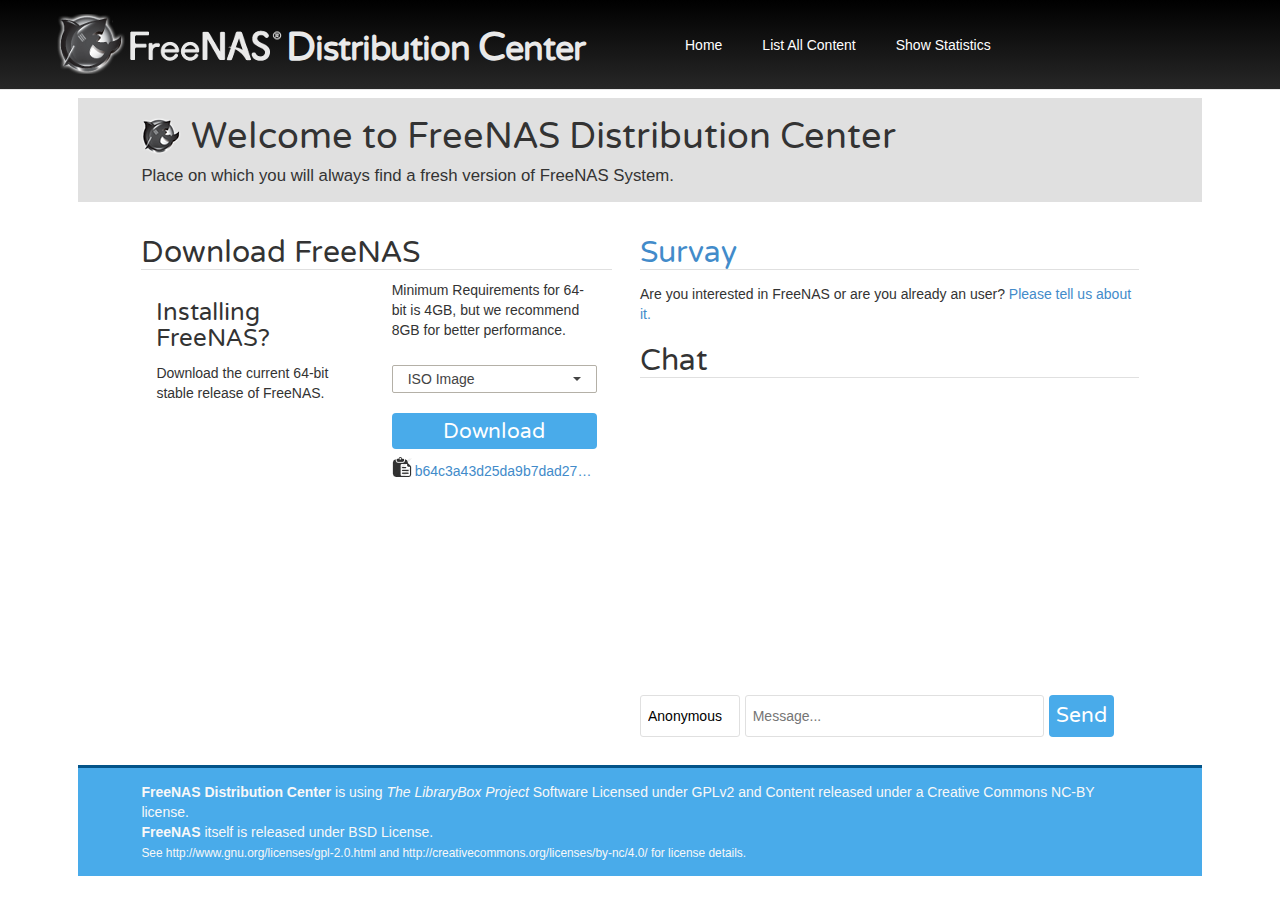
==== Content/index.html @ 71a40401 "commit" ====
<!DOCTYPE html>
<html>
<head>
	<meta charset="utf-8">
	<meta name="viewport" content="initial-scale=1.0, maximum-scale=1.0, user-scalable=no, width=device-width">
	<meta http-equiv="cache-control" content="no-cache">
	<title>FreeNAS Distribution Center</title>
	<link rel="icon" href="favicon.ico">
	<link rel="stylesheet" href="css/bootstrap.css">
	<link rel="stylesheet" href="css/bootstrap-theme.css">
	<link rel="stylesheet" href="css/font.css">
	<link rel="stylesheet" href="css/structure.css">
</head>
<body>

		<span id="vc_count"></span>
    <div id="top-nav" class="navbar navbar-inverse navbar-fixed-top" role="navigation">
      <div class="container">
        <div class="navbar-header">
	<a href="/Content/" class="brand navbar-brand fn-logo"><span>D</span>istribution <span>C</span>enter</a>
          <button type="button" class="navbar-toggle" data-toggle="collapse" data-target=".navbar-collapse">
            <span class="sr-only">Toggle navigation</span>
            <span class="icon-bar"></span>
            <span class="icon-bar"></span>
            <span class="icon-bar"></span>
          </button>
        </div>
        <div class="collapse navbar-collapse">
          <ul class="nav navbar-nav">
            <li><a href="/" class="active">Home</a></li>
						<!--<li><a href="/Shared/text/">Text</a></li>-->
						<!--<li><a href="/Shared/audio/">Audio</a></li>-->
						<!--<li><a href="/Shared/video/">Video</a></li>-->
						<!--<li><a href="/Shared/software/">Apps</a></li>-->
						<li><a href="/Shared/">List All Content</a></li>
						<li><a href="/content/stats.html">Show Statistics</a></li>
						<!--<li><a href="/content/about.html">About</a></li>-->
          </ul>
        </div><!--/.nav-collapse -->
      </div>
    </div>


<div class="container">

	<div class="lb-content">
		<section id="content">
	<!-- visitor counter --> 
			<div id="welcome">
				<div class="container">
					<h1 class="fn-small-logo">Welcome to FreeNAS Distribution Center</h1>
					<p>Place on which you will always find a fresh version of FreeNAS System.</p>
				</div>
			</div>
			<div class="container">
				<div class="one-half">
					<div id="files-top" class="card">
						<h2>Download FreeNAS</h2>
	          <!-- default, which will be replaced by files-top.js if applicable -->					
						<div class="download-wrapper">  
             
              <div class="download-inner">                
                <div class="col-xs-6 col-md-6 download-text">               
                  <h3 class="freenas-icon">Installing FreeNAS?</h3>               
                  <span>Download the current 64-bit stable release of FreeNAS.
                  </span>               
                </div>               
                <div class="col-xs-6 col-md-6 download-file">                
                  <span>Minimum Requirements for 64-bit is 4GB, but we recommend 8GB for better performance.              
                  </span>               
                  <div class="dropdown-wrapper" id="installOp">               
                    <a data-toggle="dropdown" class="dropdown-toggle open" id="fake-input">ISO Image 
                      <span class="caret">
                      </span></a>               
                    <ul role="menu" class="dropdown-menu">               
                      <li>
                      <a href="javascript:selectType('iso', 64);">ISO Image</a>
                      </li>               
                      <li>
                      <a href="javascript:selectType('usb', 64);">USB Image</a>
                      </li>
                      <li>
                      <a href="javascript:selectType('gui', 64);">GUI Upgrade</a>
                      </li>
                      <li>
                      <a href="javascript:selectType('img', 64);">IMG File</a>
                      </li>                                       
                    </ul>               
                  </div>               
                  <a href="javascript:downloadFile($j('#btn-download'))" class="btn button-bg btn-dowload disabled" id="btn-download">Download</a>               
                  <a href="javascript:copyHashToClipboard('installHash');" title="Copy entaire hash to the clipboard." class="hash" id="installHash"></a>               
                </div>                             
              </div>               
          </div>
					</div>
					<div id="jquery-testing">
					</div>
				</div>

				<div class="one-half" id="chatcontainer">
					<div id="chat" class="card last">
						<h2><a href="survay.php">Survay</a></h2>
            <p>Are you interested in FreeNAS or are you already an user? <a href="survay.php">Please tell us about it.</a></p>
            <h2>Chat</h2>
						<div id="shoutbox" class="shoutbox_content"></div>
						<form method="POST" name="psowrte" id="sb_form" >
							<div id="shoutbox-input">
								<input class="nickname" type="text" 	name="name" 	placeholder="Alias" value="Anonymous">
								<input class="message" 	type="text" 	name="data" 	placeholder="Message...">
								<button class="btn button-bg btn-chat" type="submit" 	name="submit">Send</button>
							</div>
							<div id="shoutbox-options">
								<h3>Text Color:</h3>
								<label for="def" 	class="bg-black">	<input name="color" type="radio" value="def" 	id="def" checked>Default</label>
								<label for="blue" 	class="bg-blue">	<input name="color" type="radio" value="blue" 	id="blue"		>Blue</label>
								<label for="green" 	class="bg-green">	<input name="color" type="radio" value="green" 	id="green"		>Green</label>
								<label for="orange" class="bg-orange">	<input name="color" type="radio" value="orange" id="orange"		>Orange</label>
								<label for="red" 	class="bg-red">		<input name="color" type="radio" value="red" 	id="red"		>Red</label>
							</div>
						</form>
					</div>
				</div>
			</div>
		</section>
	<div class="starter-template">

	<footer id="footer">
		<div class="container">
			<p class="to-top"><a href="#header">Back to top</a></p>
			<p><b>FreeNAS Distribution Center</b> is using <i>The LibraryBox Project</i> Software Licensed under GPLv2 and Content released under a Creative Commons NC-BY license.<br />
      <b>FreeNAS</b> itself is released under BSD License.</p>
			<small>See http://www.gnu.org/licenses/gpl-2.0.html and http://creativecommons.org/licenses/by-nc/4.0/ for license details.</small>
		</div>
	</footer>

	<script src="js/jquery.min.js"></script>
	<script src="js/main.js"></script>
<!--	<script src="js/files-top.js"></script> -->
	<script src="js/vc_tally.js"></script>
	<script src="js/bootstrap.min.js"></script>
</body>
</html>
---- Content/css/font.css ----
@font-face {
  font-family: 'GearedSlab';
  src: url("../fonts/gearedslab-webfont.eot");
  src: url("../fonts/gearedslab-webfont.svg");
  src: url("../fonts/gearedslab-webfont.ttf");
  src: url("../fonts/gearedslab-webfont.woff");
}

@font-face {
  font-family: 'VarelaRound';
  src: url("../fonts/VarelaRound-Regular-webfont.eot");
  src: url("../fonts/VarelaRound-Regular-webfont.svg");
  src: url("../fonts/VarelaRound-Regular-webfont.ttf");
  src: url("../fonts/VarelaRound-Regular-webfont.woff");
}

@font-face {
  font-family: 'Open Sans';
  src: url("../fonts/OpenSans-Regular.ttf");
}
---- Content/css/structure.css ----
#header {
  color: #f8f8f8;
}
#header a {
  color: #f8f8f8;
  text-decoration: none;
  font-size: 1em;
  display: block;
  padding: .5em;
}
.brand {
  font-family: 'VarelaRound', sans-serif;
}

/* navbar */
.navbar-inverse {
  background-color: #F8F8F8;
  border-color: #E7E7E7;
  background-image: linear-gradient(to bottom, #000000 0%, #272727 100%);
  min-height: 90px;
}

.navbar-inverse .navbar-nav > li > a {
  text-shadow: none;
  color: #FFF;
}

.navbar-inverse .navbar-nav > li > a:hover, .navbar-inverse .navbar-nav > li > a:focus {
  color: #ffffff;
  background-color: #ee3d34;
}

.navbar-nav {
    margin-left: 65px;
}

.nav > li > a {
    padding: 35px 20px 15px 20px;

}

.fn-logo {

    background-image: url("../img/freenas-logo.png");
    background-repeat: no-repeat;
    display: block;
    font-size: 34px;
    font-stretch: condensed;
    font-weight: 600;
    height: 73px;
    letter-spacing: -1px;
    line-height: 50px;
    margin-top: 8px;
    text-indent: 215px;

         
}

.fn-logo span {

    font-size: 40px;
       
}

.fn-small-logo {

    background-image: url("../img/freenas-logo-small.png");
    background-repeat: no-repeat;
    height: 36px;
    text-indent: 50px;
        
}

.hash
{

display: block;
width: 100%;
white-space: nowrap; 
overflow: hidden;
text-overflow: ellipsis;
text-indent: 23px;
background-image: url("../img/paste-20.png");
background-repeat: no-repeat;
line-height: 28px;

}

/* title */
.navbar-inverse .navbar-brand {
  color: #e9e9e9;
}
.navbar-inverse .navbar-brand:hover,
.navbar-inverse .navbar-brand:focus {
  color: #e9e9e9;
}

#header #top-nav ul li a {
  -webkit-transition: background, 0.5s, ease-in-out;
  -moz-transition: background, 0.5s, ease-in-out;
  -o-transition: background, 0.5s, ease-in-out;
  transition: background, 0.5s, ease-in-out;
}
#header #top-nav ul li a:hover {
  background: #922e0f;
}

.lb-content {
  margin-top: 90px;
}

#content #welcome p {
  font-size: 1.2em;
  margin: 0;
  padding: 0;
}
#content #shoutbox .message {
  font-size: .8em;
}
#content #shoutbox .message date {
  color: #949494;
}
#content #shoutbox .message name {
  font-weight: 700;
}

#footer {
  color: #f8f8f8;
}

.card h2 {
  border-bottom: 1px solid #e0e0e0;
}

input[type=text],
textarea {
  border: 1px solid #e0e0e0;
  border-radius: 3px;
  height: 3em;
  margin: .5em 0;
  padding: 0 .5em;
  width: 100%;
}
input[type=text]:first-child,
textarea:first-child {
  margin-top: 0;
}


#header {
  background: #c03d14;
  border-bottom: 1px solid #922e0f;
}
#header #menu-icon {
  position: absolute;
  top: .25em;
  right: .25em;
}
#header #menu-icon img {
  width: 2em;
}

#header #top-nav ul {
  display: none;
}
#header #top-nav ul li:last-child {
  margin: 0 0 .5em 0;
}

#content #welcome {
  background: #e0e0e0;
  margin: 0 0 1em;
  padding-bottom: 1em;
}
#content #welcome img {
  margin: 0 .25em 0 0;
}
#content #chat #shoutbox {
  height: 300px;
  margin: 0 0 .5em;
}
#content #chat #shoutbox .message {
  margin: 0 0 .10em;
}
#content #chat #shoutbox-options {
  display: none;
}

#footer {
  background: #49abea;
  border-top: 3px solid #035489;
  margin: 2em 0 0 0;
  padding: 0 0 1em;
}
#footer .to-top {
  float: right;
}

.fp-tops-ul ul {
  list-style: none;
}

.fp-tops-title {
  font-size: 10pt;
}

.fp-tops-count {
  font-size: 8pt;
}

@media screen and (min-width: 600px) {
  #header #menu-icon {
    display: none;
  }
  .brand {
    float: left;
    /*margin: 0 1em 0 0;*/
  }
  #header #top-nav ul {
    display: block;
  }
  #header #top-nav ul li {
    float: left;
  }
  #header #top-nav ul li:last-child {
    margin: 0;
  }

  #content #chat #shoutbox-input input,
  #content #chat #shoutbox-input button {
    float: left;
  }
  #content #chat #shoutbox-input .nickname {
    margin: 0 5px 0 0;
    width: 20%;
  }
  #content #chat #shoutbox-input .message {
    margin: 0 5px 0 0;
    width: 60%;
  }
  #content #chat #shoutbox-input .button {
    width: 10%;
  }
  #content #chat #shoutbox-options {
    display: none;
  }

  #footer .to-top {
    display: none;
  }

  .card {
    padding: 0 2em 0 0;
  }

  .last {
    padding: 0;
  }
}
@media screen and (min-width: 801px) {
  .container {
    margin: 0 auto;
    max-width: 1280px;
    width: 90%;
  }

  .one-third {
    float: left;
    width: 33.33333%;
  }

  .two-thirds {
    float: left;
    width: 66.66667%;
  }
    .one-half {
    float: left;
    width: 50%;
  }
}

.dropdown-wrapper {
    background: none repeat scroll 0 0 #ffffff;
    border: 1px solid #b4b0a7;
    border-radius: 2px;
    height: auto;
    margin: 25px 0 0;
    padding: 3px 15px;
    position: relative;
    width: auto;
}
.dropdown-wrapper a .caret {
    float: right;
    height: auto;
    margin: 8px 0 0;
    width: auto;
}
.dropdown-wrapper a,
.dropdown-wrapper a:active,
.dropdown-wrapper a:hover,
.dropdown-wrapper a:focus,
.dropdown-wrapper a:visited {
    color: #444444;
    text-decoration: none;
}
.dropdown-wrapper ul {
    width: 100%;
}

a.dropdown-toggle {
    display: block;
    width: 100%;
}

.button-bg {
    background: none repeat scroll 0 0 #49abea;
    color: white;
    display: inline-block;
    font-family: 'VarelaRound', sans-serif;
    font-size: 21px;
    font-weight: normal;
    height: 36px;
    margin: 20px 0 8px;
    padding: 3px 0;
    width: 100%;
}

.btn-chat {
    height: 42px;
    margin: 0;
    width: 13%;
}
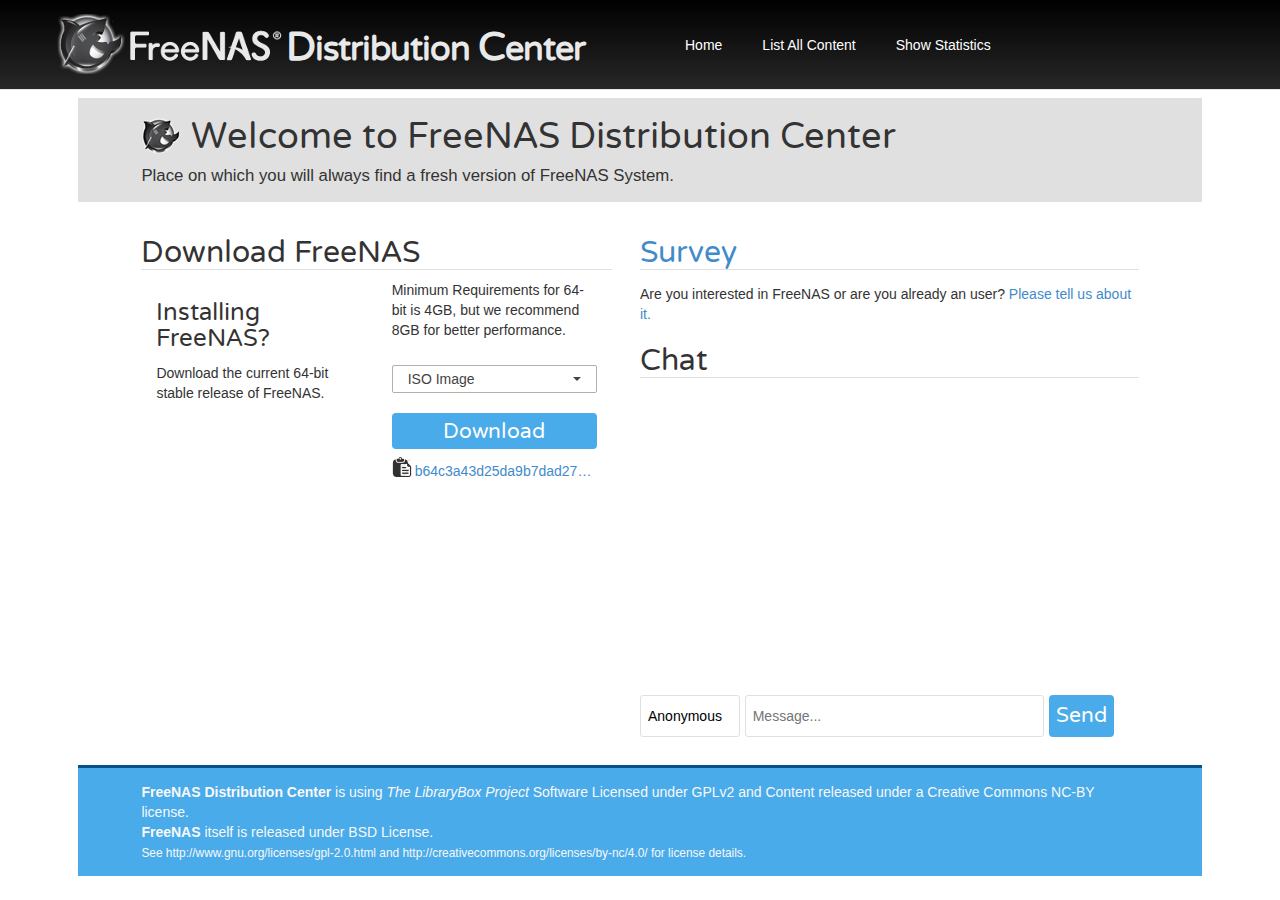
==== commit 09e317f9: "Typo" ====
--- a/Content/index.html
+++ b/Content/index.html
@@ -99,7 +99,7 @@
 
 				<div class="one-half" id="chatcontainer">
 					<div id="chat" class="card last">
-						<h2><a href="survay.php">Survay</a></h2>
+						<h2><a href="survay.php">Survey</a></h2>
             <p>Are you interested in FreeNAS or are you already an user? <a href="survay.php">Please tell us about it.</a></p>
             <h2>Chat</h2>
 						<div id="shoutbox" class="shoutbox_content"></div>
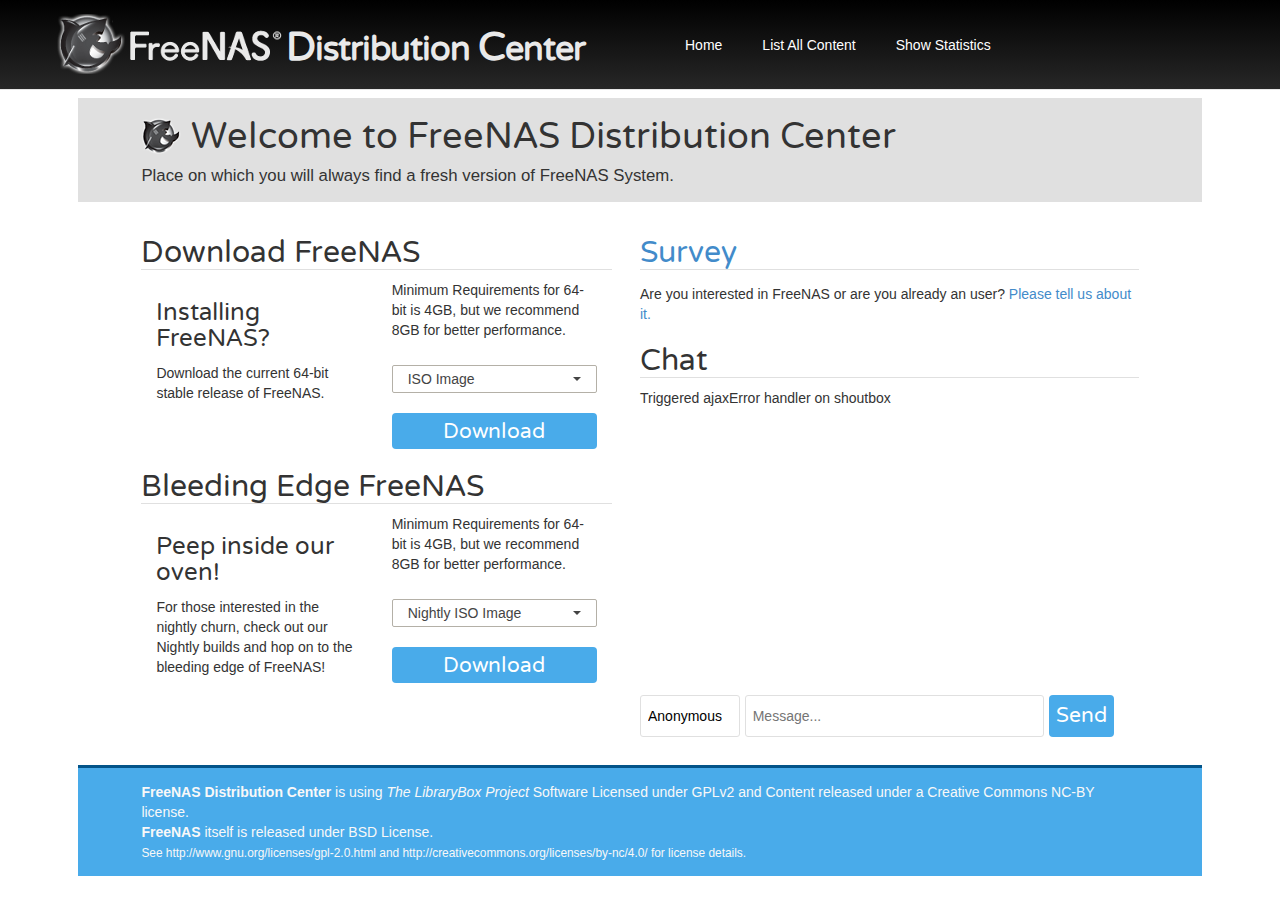
==== commit c1c995f0: "Hash load from file and nighlty" ====
--- a/Content/index.html
+++ b/Content/index.html
@@ -92,6 +92,38 @@
                 </div>                             
               </div>               
           </div>
+						<h2 style="padding-top: 13px; clear: both;">Bleeding Edge FreeNAS</h2>
+	          <!-- default, which will be replaced by files-top.js if applicable -->					
+						<div class="download-wrapper">  
+             
+              <div class="download-inner">                
+                <div class="col-xs-6 col-md-6 download-text">               
+                  <h3 class="freenas-icon">Peep inside our oven!</h3>               
+                  <span>For those interested in the nightly churn, check out our Nightly builds and hop on to the bleeding edge of FreeNAS! 
+                  </span>               
+                </div>               
+                <div class="col-xs-6 col-md-6 download-file">                
+                  <span>Minimum Requirements for 64-bit is 4GB, but we recommend 8GB for better performance.              
+                  </span>               
+                  <div class="dropdown-wrapper" id="installOp">               
+                    <a data-toggle="dropdown" class="dropdown-toggle open" id="fake-ninput">Nightly ISO Image 
+                      <span class="caret">
+                      </span></a>               
+                    <ul role="menu" class="dropdown-menu">               
+                      <li>
+                      <a href="javascript:selectNType('niso', 64);">Nightly ISO Image</a>
+                      </li>               
+                      <li>
+                      <a href="javascript:selectNType('ngui', 64);">Nightly GUI Upgrade</a>
+                      </li>
+                                      
+                    </ul>               
+                  </div>               
+                  <a href="javascript:downloadFile($j('#btn-ndownload'))" class="btn button-bg btn-dowload disabled" id="btn-ndownload">Download</a>               
+                  <a href="javascript:copyHashToClipboard('nightlyHash');" title="Copy entaire hash to the clipboard." class="hash" id="nightlyHash"></a>               
+                </div>                             
+              </div>               
+          </div>          
 					</div>
 					<div id="jquery-testing">
 					</div>
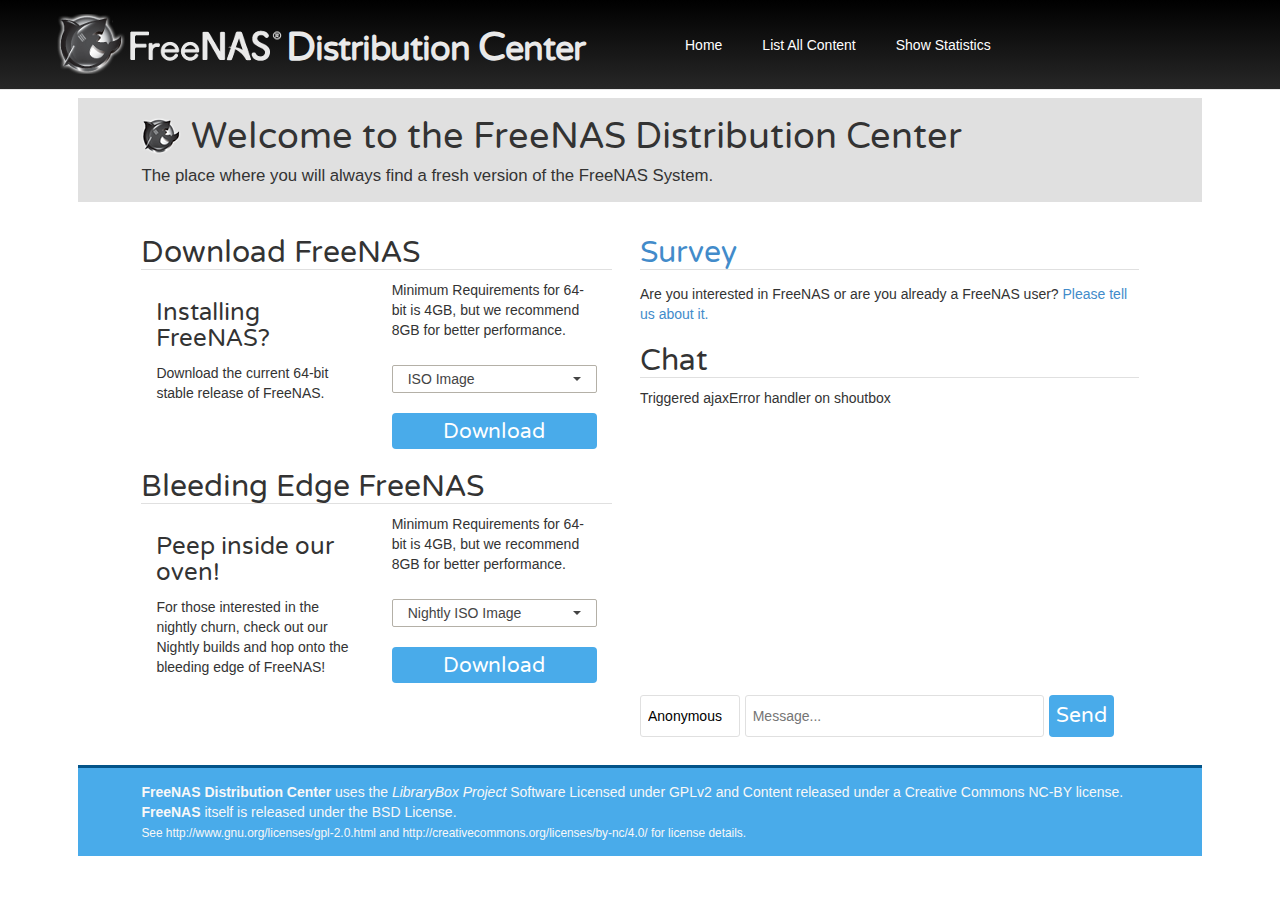
==== commit 11da25e8: "Better Copy + Snake Ready" ====
--- a/Content/index.html
+++ b/Content/index.html
@@ -34,6 +34,7 @@
 						<!--<li><a href="/Shared/software/">Apps</a></li>-->
 						<li><a href="/Shared/">List All Content</a></li>
 						<li><a href="/content/stats.html">Show Statistics</a></li>
+            <!-- <li><a href="/content/snake.html">Play a game</a></li>-->
 						<!--<li><a href="/content/about.html">About</a></li>-->
           </ul>
         </div><!--/.nav-collapse -->
@@ -48,8 +49,8 @@
 	<!-- visitor counter --> 
 			<div id="welcome">
 				<div class="container">
-					<h1 class="fn-small-logo">Welcome to FreeNAS Distribution Center</h1>
-					<p>Place on which you will always find a fresh version of FreeNAS System.</p>
+					<h1 class="fn-small-logo">Welcome to the FreeNAS Distribution Center</h1>
+					<p>The place where you will always find a fresh version of the FreeNAS System.</p>
 				</div>
 			</div>
 			<div class="container">
@@ -84,7 +85,10 @@
                       </li>
                       <li>
                       <a href="javascript:selectType('img', 64);">IMG File</a>
-                      </li>                                       
+                      </li>
+                      <li>
+                      <a href="javascript:selectType('ova', 64);">VirtualBox Image</a>
+                      </li>                                                              
                     </ul>               
                   </div>               
                   <a href="javascript:downloadFile($j('#btn-download'))" class="btn button-bg btn-dowload disabled" id="btn-download">Download</a>               
@@ -99,8 +103,7 @@
               <div class="download-inner">                
                 <div class="col-xs-6 col-md-6 download-text">               
                   <h3 class="freenas-icon">Peep inside our oven!</h3>               
-                  <span>For those interested in the nightly churn, check out our Nightly builds and hop on to the bleeding edge of FreeNAS! 
-                  </span>               
+                  <span>For those interested in the nightly churn, check out our Nightly builds and hop onto the bleeding edge of FreeNAS!</span>               
                 </div>               
                 <div class="col-xs-6 col-md-6 download-file">                
                   <span>Minimum Requirements for 64-bit is 4GB, but we recommend 8GB for better performance.              
@@ -132,7 +135,7 @@
 				<div class="one-half" id="chatcontainer">
 					<div id="chat" class="card last">
 						<h2><a href="survay.php">Survey</a></h2>
-            <p>Are you interested in FreeNAS or are you already an user? <a href="survay.php">Please tell us about it.</a></p>
+            <p>Are you interested in FreeNAS or are you already a FreeNAS user? <a href="survay.php">Please tell us about it.</a></p>
             <h2>Chat</h2>
 						<div id="shoutbox" class="shoutbox_content"></div>
 						<form method="POST" name="psowrte" id="sb_form" >
@@ -159,8 +162,9 @@
 	<footer id="footer">
 		<div class="container">
 			<p class="to-top"><a href="#header">Back to top</a></p>
-			<p><b>FreeNAS Distribution Center</b> is using <i>The LibraryBox Project</i> Software Licensed under GPLv2 and Content released under a Creative Commons NC-BY license.<br />
-      <b>FreeNAS</b> itself is released under BSD License.</p>
+			<p><b>FreeNAS Distribution Center</b> uses the <i>LibraryBox Project</i> Software Licensed under GPLv2 and Content released under a Creative Commons NC-BY license.<br />
+      <b>FreeNAS</b> itself is released under the BSD License.
+</p>
 			<small>See http://www.gnu.org/licenses/gpl-2.0.html and http://creativecommons.org/licenses/by-nc/4.0/ for license details.</small>
 		</div>
 	</footer>
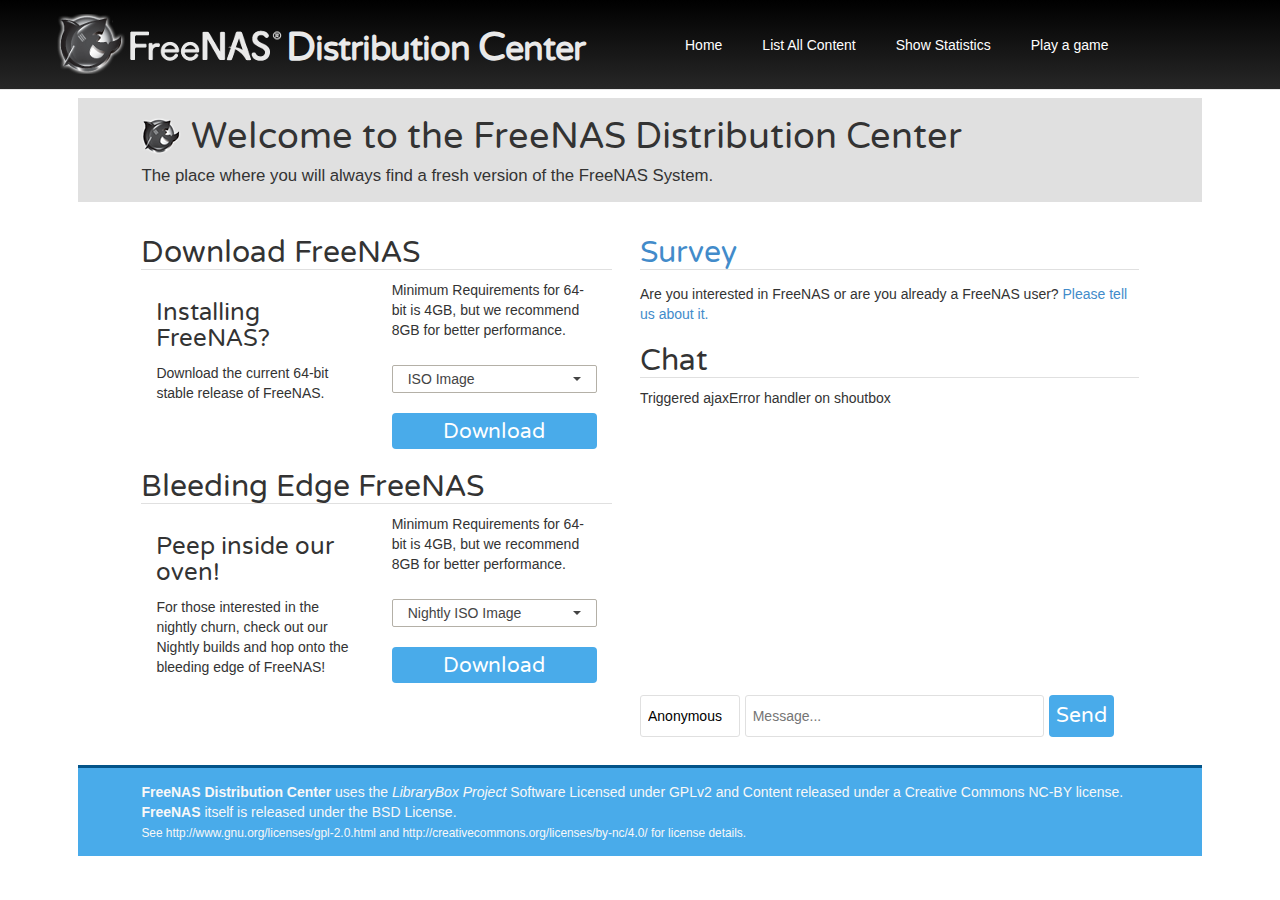
==== commit a1ef1e07: "Snake game added" ====
--- a/Content/index.html
+++ b/Content/index.html
@@ -34,7 +34,7 @@
 						<!--<li><a href="/Shared/software/">Apps</a></li>-->
 						<li><a href="/Shared/">List All Content</a></li>
 						<li><a href="/content/stats.html">Show Statistics</a></li>
-            <!-- <li><a href="/content/snake.html">Play a game</a></li>-->
+            <li><a href="/content/snake.html">Play a game</a></li>
 						<!--<li><a href="/content/about.html">About</a></li>-->
           </ul>
         </div><!--/.nav-collapse -->
--- a/Content/css/structure.css
+++ b/Content/css/structure.css
@@ -330,4 +330,16 @@
     height: 42px;
     margin: 0;
     width: 13%;
+}
+
+canvas#snake {
+  display: block;
+  margin: 0 auto;
+  background: #FFF url("../img/ix_logo.png") center center no-repeat;
+}
+
+p.centered {
+
+  text-align: center;
+
 }